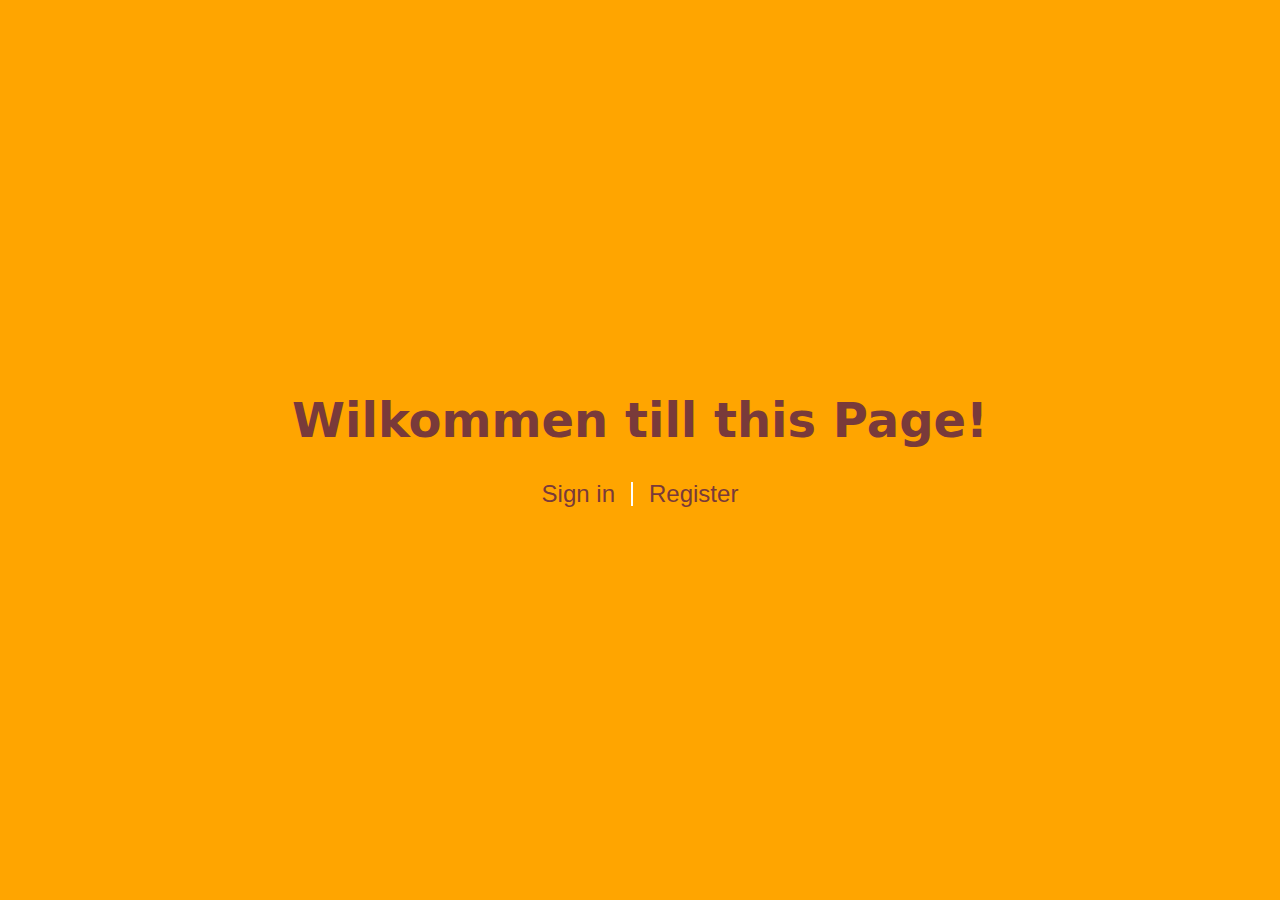
==== index.html @ 1c97c502 "first commit" ====
<!DOCTYPE html>
<html lang="en">

<head>
  <meta charset="UTF-8">
  <meta name="viewport" content="width=device-width, initial-scale=1.0">
  <link rel="stylesheet" href="styles/main.css">
  <title>Landingpage</title>
</head>

<body>
  <div class="container-box">
    <div class="hero clr-bg cst-pad">
      <h1>Wilkommen till this Page!</h1>
      <div class="btn-container">
        <button id="js-btn-signin" class="btn">Sign in</button>
        <span class="vl"></span>
        <button id="js-btn-register" class="btn">Register</button>
      </div>
    </div>

    <div id="signIn" class="sign-in clr-bg-2 cst-pad">
      <div class="input-container">
        <label for="userName">User name</label>
        <input type="text" name="userName" id="userName" placeholder="...">
      </div>
      <div class="input-container">
        <label for="password">Password</label>
        <input type="text" name="password" id="password" placeholder="...">
      </div>
      <button class="signin-btn">Sign in</button>
    </div>

    <div id="register" class="register clr-bg-2 cst-pad">
      <div class="input-container">
        <label for="fName">First name</label>
        <input type="text" name="fName" id="fName" placeholder="...">
      </div>
      <div class="input-container">
        <label for="lName">Last name</label>
        <input type="text" name="lName" id="lName" placeholder="...">
      </div>
      <div class="input-container">
        <label for="email">E-mail</label>
        <input type="text" name="email" id="email" placeholder="...">
      </div>
      <button class="signin-btn">Register</button>
    </div>


  </div>


  <script src="main.js"></script>
</body>

</html>
---- styles/main.css ----
:root {
  --clr-olive: olivedrab;
  --clr-white: #793a3a;
  --clr-black: #000000;
  --clr-gray: #635555;
}

* {
  padding: 0;
  margin: 0;
  box-sizing: border-box;
}

body {
  font-family: system-ui, -apple-system, BlinkMacSystemFont, "Segoe UI", Roboto, Oxygen, Ubuntu, Cantarell, "Open Sans", "Helvetica Neue", sans-serif;
  container-type: inline-size;
}

h1 {
  color: var(--clr-white);
}

label {
  color: var(--clr-black);
}

.clr-bg {
  background-color: var(--clr-olive);
}

.clr-bg-2 {
  background-color: var(--clr-white);
}

.btn {
  background-color: transparent;
  border: 0;
  font-size: 1.5rem;
  color: var(--clr-white);
}

.btn:hover {
  text-decoration: underline;
}

.cst-pad {
  padding-inline: 1rem;
}

.vl {
  border-left: 2px solid white;
  height: 1.5rem;
}

.container-box {
  display: flex;
  flex-direction: column;
  position: relative;
}

.hero {
  display: flex;
  flex-direction: column;
  align-items: center;
  justify-content: center;
  gap: 2rem;
  height: 100svh;
  transition: height 1s ease;
}
.hero h1 {
  text-align: center;
  font-size: 3rem;
}
.hero .btn-container {
  display: flex;
  gap: 1rem;
  align-items: center;
}
.hero .btn-container p {
  font-size: 1.5rem;
  color: var(--clr-white);
}

.sign-in,
.register {
  display: none;
  flex-direction: column;
  align-items: center;
  position: absolute;
  bottom: -50svh;
  left: 0;
  right: 0;
  padding-top: 1rem;
  gap: 1rem;
  height: 50svh;
  transition: transform 1s ease, opcity 0.5s ease;
}

.input-container {
  display: flex;
  flex-direction: column;
  gap: 0.5rem;
}
.input-container input {
  border: none;
  font-size: 1rem;
  padding: 0.5rem;
  box-shadow: 0px 1px 3px hsla(0, 0%, 0%, 0.164);
}
.input-container input::placeholder {
  color: #928b8b;
}
.input-container label {
  font-weight: 700;
  font-size: 1.5rem;
}

.signin-btn {
  border: none;
  background-color: var(--clr-olive);
  color: var(--clr-white);
  font-size: 1.5em;
  padding: 0.8em 2em;
  border-radius: 0.5em;
  margin-top: 2em;
}
.signin-btn:hover,
.signin-btn :focus-visible {
  background-color: #88a54d;
  text-decoration: underline;
}

@container (width > 768px) {
  .clr-bg {
    background-color: orange;
  }
  .container-box {
    flex-direction: row;
  }
  .hero {
    height: 100svh;
    width: 100svw;
    transition: height 0.5s ease;
  }
  .sign-in,
  .register {
    display: none;
    justify-content: center;
    width: 30svw;
    height: 100svh;
    left: unset;
    right: 0;
    top: 0;
    transition: transform 1s ease, opcity 0.5s ease;
    gap: 1rem;
  }
}
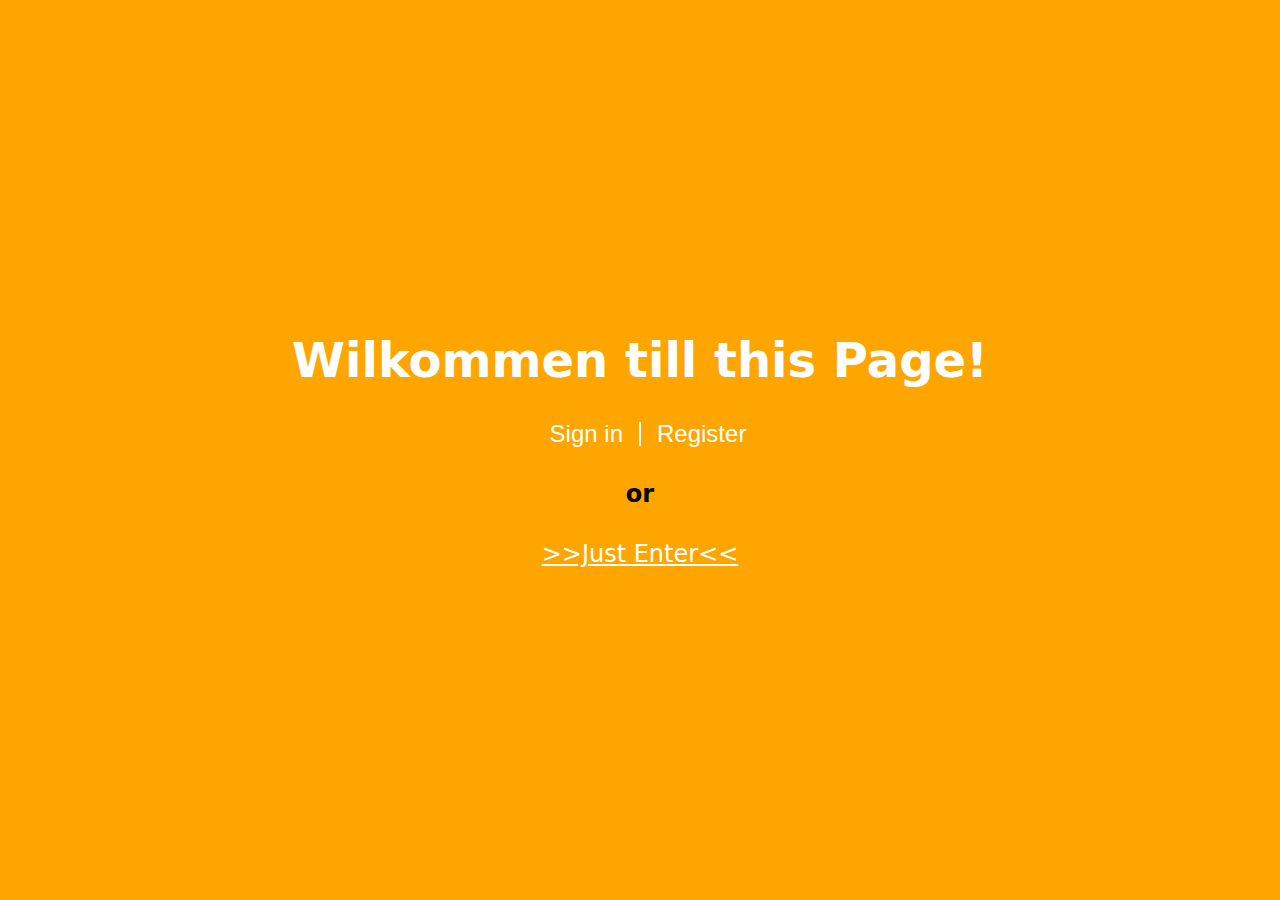
==== commit e03d1336: "working landing page for mobile, tablet and desktop" ====
--- a/index.html
+++ b/index.html
@@ -13,10 +13,12 @@
     <div class="hero clr-bg cst-pad">
       <h1>Wilkommen till this Page!</h1>
       <div class="btn-container">
-        <button id="js-btn-signin" class="btn">Sign in</button>
+        <button id="js-btn-signin" class="btn special">Sign in</button>
         <span class="vl"></span>
         <button id="js-btn-register" class="btn">Register</button>
       </div>
+      <h2>or</h2>
+      <a href="#" class="btn">>>Just Enter<<</a>
     </div>
 
     <div id="signIn" class="sign-in clr-bg-2 cst-pad">
--- a/styles/main.css
+++ b/styles/main.css
@@ -1,6 +1,6 @@
 :root {
   --clr-olive: olivedrab;
-  --clr-white: #793a3a;
+  --clr-white: #ffffff;
   --clr-black: #000000;
   --clr-gray: #635555;
 }
@@ -13,7 +13,6 @@
 
 body {
   font-family: system-ui, -apple-system, BlinkMacSystemFont, "Segoe UI", Roboto, Oxygen, Ubuntu, Cantarell, "Open Sans", "Helvetica Neue", sans-serif;
-  container-type: inline-size;
 }
 
 h1 {
@@ -53,9 +52,12 @@
 }
 
 .container-box {
+  height: 100svh;
   display: flex;
   flex-direction: column;
+  container-type: inline-size;
   position: relative;
+  overflow: hidden;
 }
 
 .hero {
@@ -80,19 +82,23 @@
   font-size: 1.5rem;
   color: var(--clr-white);
 }
+.hero .btn-container .special {
+  padding-left: 1rem;
+}
 
 .sign-in,
 .register {
-  display: none;
+  display: flex;
   flex-direction: column;
   align-items: center;
   position: absolute;
-  bottom: -50svh;
+  bottom: 0;
   left: 0;
   right: 0;
   padding-top: 1rem;
   gap: 1rem;
   height: 50svh;
+  transform: translateY(50svh);
   transition: transform 1s ease, opcity 0.5s ease;
 }
 
@@ -130,7 +136,7 @@
   text-decoration: underline;
 }
 
-@container (width > 768px) {
+@media (width > 768px) {
   .clr-bg {
     background-color: orange;
   }
@@ -140,18 +146,18 @@
   .hero {
     height: 100svh;
     width: 100svw;
-    transition: height 0.5s ease;
+    transition: width 1s ease;
   }
   .sign-in,
   .register {
-    display: none;
+    display: flex;
     justify-content: center;
     width: 30svw;
     height: 100svh;
     left: unset;
-    right: 0;
-    top: 0;
-    transition: transform 1s ease, opcity 0.5s ease;
+    bottom: unset;
+    transform: translateX(30svw);
+    transition: transform 1s ease, display 0.5s ease;
     gap: 1rem;
   }
 }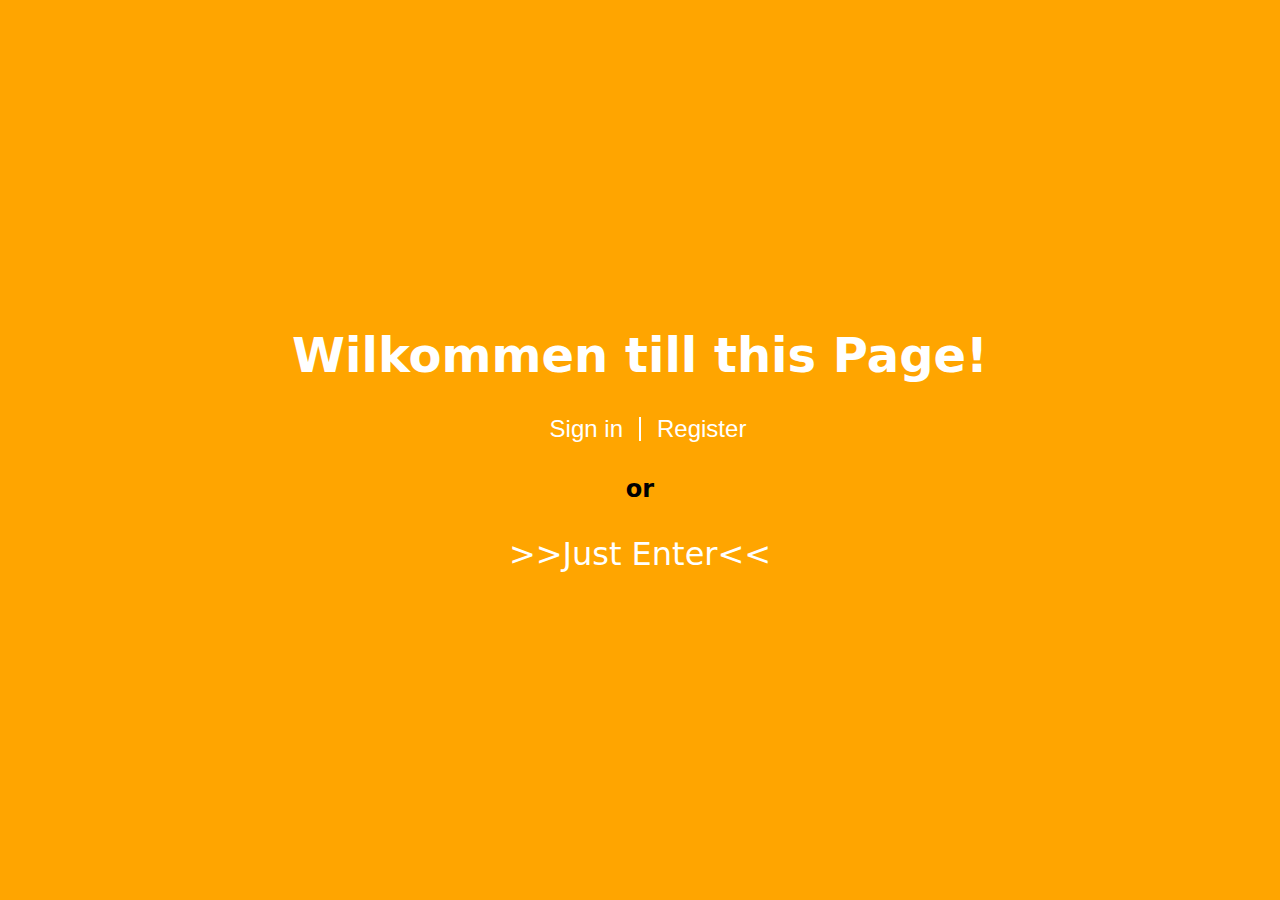
==== commit 1bacc4da: "made some minor changes to the scss structure" ====
--- a/index.html
+++ b/index.html
@@ -4,7 +4,8 @@
 <head>
   <meta charset="UTF-8">
   <meta name="viewport" content="width=device-width, initial-scale=1.0">
-  <link rel="stylesheet" href="styles/main.css">
+  <link rel="stylesheet" href="css/theme.css">
+  <link rel="stylesheet" href="css/main.css">
   <title>Landingpage</title>
 </head>
 
@@ -18,7 +19,7 @@
         <button id="js-btn-register" class="btn">Register</button>
       </div>
       <h2>or</h2>
-      <a href="#" class="btn">>>Just Enter<<</a>
+      <a href="#" class="">>>Just Enter<<</a>
     </div>
 
     <div id="signIn" class="sign-in clr-bg-2 cst-pad">
@@ -53,7 +54,7 @@
   </div>
 
 
-  <script src="main.js"></script>
+  <script src="js/main.js"></script>
 </body>
 
 </html>--- a/css/theme.css
+++ b/css/theme.css
@@ -0,0 +1,16 @@
+:root {
+  --clr-olive: olivedrab;
+  --clr-white: #ffffff;
+  --clr-black: #000000;
+  --clr-gray: #635555;
+  --clr-trans: #ffffff00;
+}
+
+.btn {
+  background-color: var(--clr-trans);
+  color: var(--clr-white);
+}
+
+a {
+  color: var(--clr-white);
+}--- a/css/main.css
+++ b/css/main.css
@@ -0,0 +1,162 @@
+.btn {
+  border: 0;
+  font-size: 1.5rem;
+  cursor: pointer;
+}
+.btn:hover {
+  text-decoration: underline;
+}
+
+a {
+  text-decoration: none;
+  font-size: 2rem;
+}
+a:hover {
+  text-decoration: underline;
+}
+
+* {
+  padding: 0;
+  margin: 0;
+  box-sizing: border-box;
+}
+
+body {
+  font-family: system-ui, -apple-system, BlinkMacSystemFont, "Segoe UI", Roboto, Oxygen, Ubuntu, Cantarell, "Open Sans", "Helvetica Neue", sans-serif;
+}
+
+h1 {
+  color: var(--clr-white);
+}
+
+label {
+  color: var(--clr-black);
+}
+
+.clr-bg {
+  background-color: var(--clr-olive);
+}
+
+.clr-bg-2 {
+  background-color: var(--clr-white);
+}
+
+.cst-pad {
+  padding-inline: 1rem;
+}
+
+.vl {
+  border-left: 2px solid white;
+  height: 1.5rem;
+}
+
+.container-box {
+  height: 100svh;
+  display: flex;
+  flex-direction: column;
+  container-type: inline-size;
+  position: relative;
+  overflow: hidden;
+}
+
+.hero {
+  display: flex;
+  flex-direction: column;
+  align-items: center;
+  justify-content: center;
+  gap: 2rem;
+  height: 100svh;
+  transition: height 1s ease;
+}
+.hero h1 {
+  text-align: center;
+  font-size: 3rem;
+}
+.hero .btn-container {
+  display: flex;
+  gap: 1rem;
+  align-items: center;
+}
+.hero .btn-container p {
+  font-size: 1.5rem;
+  color: var(--clr-white);
+}
+.hero .btn-container .special {
+  padding-left: 1rem;
+}
+
+.sign-in,
+.register {
+  display: flex;
+  flex-direction: column;
+  align-items: center;
+  position: absolute;
+  bottom: 0;
+  left: 0;
+  right: 0;
+  padding-top: 1rem;
+  gap: 1rem;
+  height: 50svh;
+  transform: translateY(50svh);
+  transition: transform 1s ease, opcity 0.5s ease;
+}
+
+.input-container {
+  display: flex;
+  flex-direction: column;
+  gap: 0.5rem;
+}
+.input-container input {
+  border: none;
+  font-size: 1rem;
+  padding: 0.5rem;
+  box-shadow: 0px 1px 3px hsla(0, 0%, 0%, 0.164);
+}
+.input-container input::placeholder {
+  color: #928b8b;
+}
+.input-container label {
+  font-weight: 700;
+  font-size: 1.5rem;
+}
+
+.signin-btn {
+  border: none;
+  background-color: var(--clr-olive);
+  color: var(--clr-white);
+  font-size: 1.5em;
+  padding: 0.8em 2em;
+  border-radius: 0.5em;
+  margin-top: 2em;
+}
+.signin-btn:hover,
+.signin-btn :focus-visible {
+  background-color: #88a54d;
+  text-decoration: underline;
+}
+
+@media (width > 768px) {
+  .clr-bg {
+    background-color: orange;
+  }
+  .container-box {
+    flex-direction: row;
+  }
+  .hero {
+    height: 100svh;
+    width: 100svw;
+    transition: width 1s ease;
+  }
+  .sign-in,
+  .register {
+    display: flex;
+    justify-content: center;
+    width: 30svw;
+    height: 100svh;
+    left: unset;
+    bottom: unset;
+    transform: translateX(30svw);
+    transition: transform 1s ease, display 0.5s ease;
+    gap: 1rem;
+  }
+}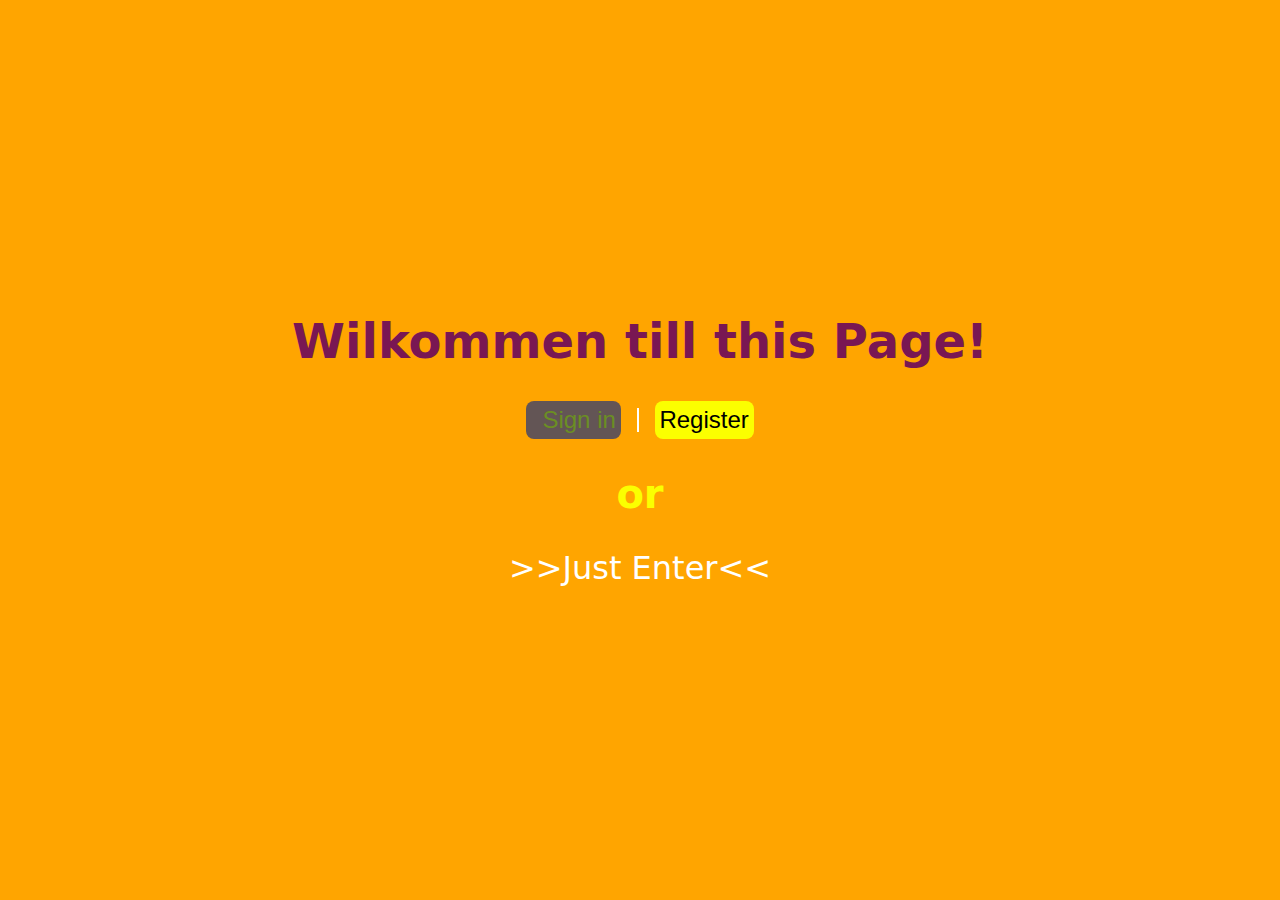
==== commit 7e02f45f: "added theme function and more structure for the scss files" ====
--- a/index.html
+++ b/index.html
@@ -4,19 +4,19 @@
 <head>
   <meta charset="UTF-8">
   <meta name="viewport" content="width=device-width, initial-scale=1.0">
+  <link rel="stylesheet" href="css/main.css">
   <link rel="stylesheet" href="css/theme.css">
-  <link rel="stylesheet" href="css/main.css">
   <title>Landingpage</title>
 </head>
 
-<body>
-  <div class="container-box">
+<body> 
+  <div class="container-box bg-dark">
     <div class="hero clr-bg cst-pad">
       <h1>Wilkommen till this Page!</h1>
       <div class="btn-container">
-        <button id="js-btn-signin" class="btn special">Sign in</button>
+        <button id="js-btn-signin" class="btn-signin special">Sign in</button>
         <span class="vl"></span>
-        <button id="js-btn-register" class="btn">Register</button>
+        <button id="js-btn-register" class="btn-register">Register</button>
       </div>
       <h2>or</h2>
       <a href="#" class="">>>Just Enter<<</a>
--- a/css/main.css
+++ b/css/main.css
@@ -1,18 +1,41 @@
-.btn {
-  border: 0;
-  font-size: 1.5rem;
-  cursor: pointer;
-}
-.btn:hover {
-  text-decoration: underline;
-}
-
 a {
   text-decoration: none;
   font-size: 2rem;
 }
 a:hover {
   text-decoration: underline;
+}
+
+.btn-signin, .btn-register {
+  border: 0;
+  cursor: pointer;
+  border-radius: 8px;
+  padding: 0.2em;
+  font-size: 1.5rem;
+}
+.btn-signin:hover, .btn-register:hover {
+  text-decoration: underline;
+}
+
+h1 {
+  font-family: system-ui, -apple-system, BlinkMacSystemFont, "Segoe UI", Roboto, Oxygen, Ubuntu, Cantarell, "Open Sans", "Helvetica Neue", sans-serif;
+  font-weight: 800;
+  text-decoration: none;
+  font-size: 3rem;
+}
+
+h2 {
+  font-family: system-ui, -apple-system, BlinkMacSystemFont, "Segoe UI", Roboto, Oxygen, Ubuntu, Cantarell, "Open Sans", "Helvetica Neue", sans-serif;
+  font-weight: 800;
+  text-decoration: none;
+  font-size: 2.5rem;
+}
+
+p {
+  font-family: system-ui, -apple-system, BlinkMacSystemFont, "Segoe UI", Roboto, Oxygen, Ubuntu, Cantarell, "Open Sans", "Helvetica Neue", sans-serif;
+  font-weight: normal;
+  text-decoration: none;
+  font-size: 1.5rem;
 }
 
 * {
@@ -23,14 +46,6 @@
 
 body {
   font-family: system-ui, -apple-system, BlinkMacSystemFont, "Segoe UI", Roboto, Oxygen, Ubuntu, Cantarell, "Open Sans", "Helvetica Neue", sans-serif;
-}
-
-h1 {
-  color: var(--clr-white);
-}
-
-label {
-  color: var(--clr-black);
 }
 
 .clr-bg {
@@ -70,7 +85,6 @@
 }
 .hero h1 {
   text-align: center;
-  font-size: 3rem;
 }
 .hero .btn-container {
   display: flex;
--- a/css/theme.css
+++ b/css/theme.css
@@ -4,13 +4,52 @@
   --clr-black: #000000;
   --clr-gray: #635555;
   --clr-trans: #ffffff00;
+  --clr-yellow: #fbff00;
+  --clr-rebeca: #791753;
 }
 
-.btn {
+.btn-signin, .btn-register {
   background-color: var(--clr-trans);
   color: var(--clr-white);
 }
 
+.bg-dark .btn-signin {
+  background-color: var(--clr-gray);
+  color: var(--clr-olive);
+}
+.bg-dark .btn-register {
+  background-color: var(--clr-yellow);
+  color: var(--clr-black);
+}
+
+.bg-orange .btn-signin {
+  background-color: var(--clr-yellow);
+  color: var(--clr-black);
+}
+.bg-orange .btn-register {
+  background-color: var(--clr-yellow);
+  color: var(--clr-black);
+}
+
 a {
   color: var(--clr-white);
+}
+
+h1 {
+  color: var(--clr-white);
+}
+
+h2 {
+  color: var(--clr-black);
+}
+
+.bg-dark h1 {
+  color: var(--clr-rebeca);
+}
+.bg-dark h2 {
+  color: var(--clr-yellow);
+}
+
+label {
+  color: var(--clr-black);
 }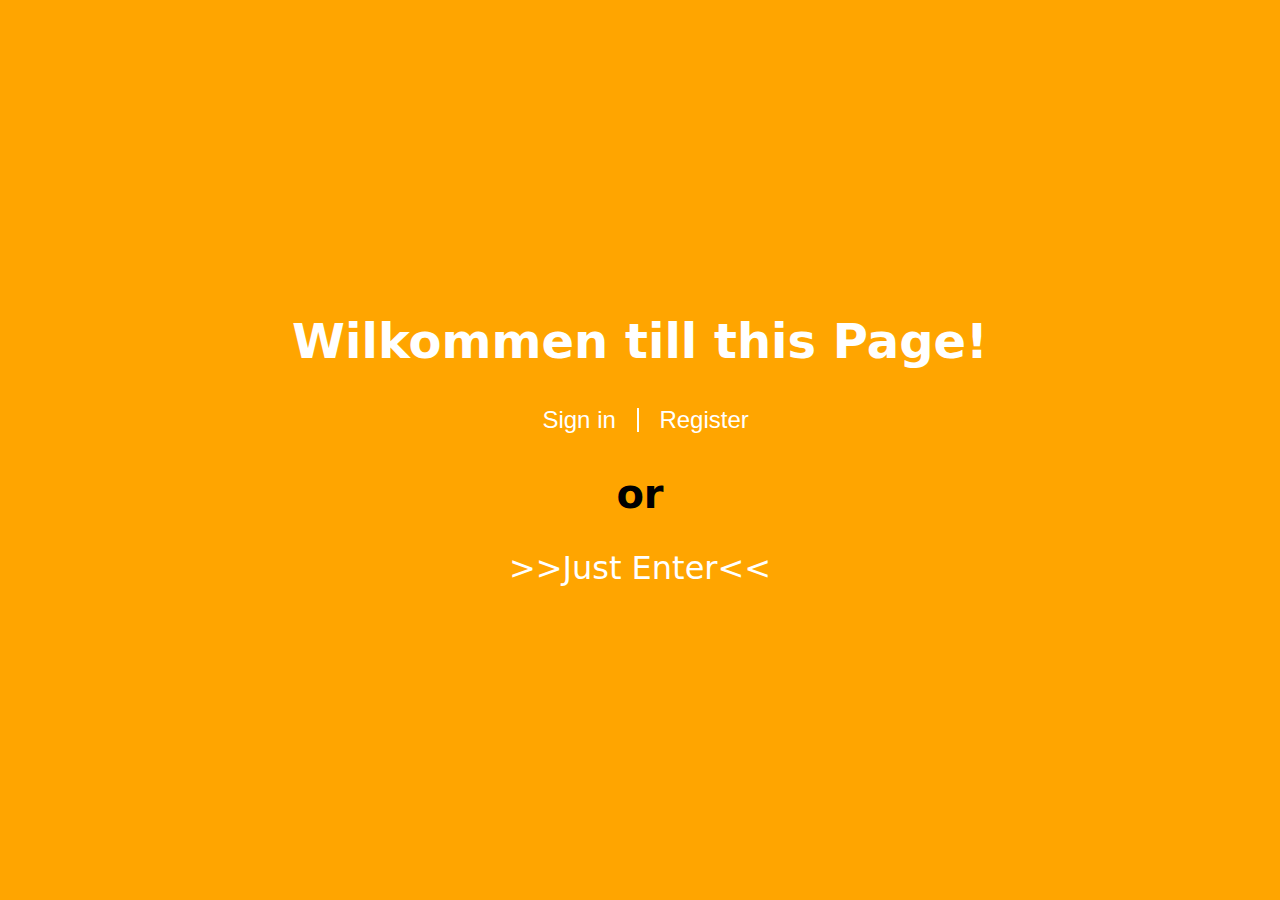
==== commit 642dce28: "added close button to singin and register form, some small tweaks let" ====
--- a/index.html
+++ b/index.html
@@ -9,8 +9,8 @@
   <title>Landingpage</title>
 </head>
 
-<body> 
-  <div class="container-box bg-dark">
+<body>
+  <div class="container-box">
     <div class="hero clr-bg cst-pad">
       <h1>Wilkommen till this Page!</h1>
       <div class="btn-container">
@@ -23,31 +23,42 @@
     </div>
 
     <div id="signIn" class="sign-in clr-bg-2 cst-pad">
-      <div class="input-container">
-        <label for="userName">User name</label>
-        <input type="text" name="userName" id="userName" placeholder="...">
+      <div>
+        <div class="input-container">
+          <label for="userName">User name</label>
+          <input type="text" name="userName" id="userName" placeholder="...">
+        </div>
+        <div class="input-container">
+          <label for="password">Password</label>
+          <input type="text" name="password" id="password" placeholder="...">
+        </div>
+        <button class="signin-btn">Sign in</button>
       </div>
-      <div class="input-container">
-        <label for="password">Password</label>
-        <input type="text" name="password" id="password" placeholder="...">
+      <div id="closeSignIn" class="btn-circle">
+        <img src="img/cross-svgrepo-com (white).svg" alt="">
       </div>
-      <button class="signin-btn">Sign in</button>
     </div>
 
     <div id="register" class="register clr-bg-2 cst-pad">
-      <div class="input-container">
-        <label for="fName">First name</label>
-        <input type="text" name="fName" id="fName" placeholder="...">
+      <div>
+        <div class="input-container">
+          <label for="fName">First name</label>
+          <input type="text" name="fName" id="fName" placeholder="...">
+        </div>
+        <div class="input-container">
+          <label for="lName">Last name</label>
+          <input type="text" name="lName" id="lName" placeholder="...">
+        </div>
+        <div class="input-container">
+          <label for="email">E-mail</label>
+          <input type="text" name="email" id="email" placeholder="...">
+        </div>
+        <button class="signin-btn">Register</button>
       </div>
-      <div class="input-container">
-        <label for="lName">Last name</label>
-        <input type="text" name="lName" id="lName" placeholder="...">
+
+      <div id="closeRegister" class="btn-circle">
+        <img src="img/cross-svgrepo-com (white).svg" alt="">
       </div>
-      <div class="input-container">
-        <label for="email">E-mail</label>
-        <input type="text" name="email" id="email" placeholder="...">
-      </div>
-      <button class="signin-btn">Register</button>
     </div>
 
 
--- a/css/main.css
+++ b/css/main.css
@@ -17,6 +17,17 @@
   text-decoration: underline;
 }
 
+.btn-circle {
+  display: flex;
+  align-items: center;
+  justify-content: center;
+  border: 3px, solid;
+  border-radius: 50%;
+  height: 3em;
+  aspect-ratio: 1;
+  cursor: pointer;
+}
+
 h1 {
   font-family: system-ui, -apple-system, BlinkMacSystemFont, "Segoe UI", Roboto, Oxygen, Ubuntu, Cantarell, "Open Sans", "Helvetica Neue", sans-serif;
   font-weight: 800;
@@ -102,17 +113,30 @@
 .sign-in,
 .register {
   display: flex;
-  flex-direction: column;
-  align-items: center;
+  justify-content: center;
   position: absolute;
   bottom: 0;
   left: 0;
   right: 0;
   padding-top: 1rem;
-  gap: 1rem;
   height: 50svh;
   transform: translateY(50svh);
   transition: transform 1s ease, opcity 0.5s ease;
+}
+.sign-in div,
+.register div {
+  display: flex;
+  flex-direction: column;
+}
+.sign-in .btn-circle,
+.register .btn-circle {
+  position: absolute;
+  right: 1em;
+}
+.sign-in .btn-circle img,
+.register .btn-circle img {
+  width: 60%;
+  height: 60%;
 }
 
 .input-container {
@@ -144,12 +168,12 @@
   margin-top: 2em;
 }
 .signin-btn:hover,
-.signin-btn :focus-visible {
+.signin-btn :focus-visible, .signin-btn :active {
   background-color: #88a54d;
   text-decoration: underline;
 }
 
-@media (width > 768px) {
+@media (width > 767px) {
   .clr-bg {
     background-color: orange;
   }
@@ -161,10 +185,14 @@
     width: 100svw;
     transition: width 1s ease;
   }
+  .btn-circle {
+    right: 1em;
+    top: 3em;
+  }
   .sign-in,
   .register {
     display: flex;
-    justify-content: center;
+    align-items: center;
     width: 30svw;
     height: 100svh;
     left: unset;
--- a/css/theme.css
+++ b/css/theme.css
@@ -11,6 +11,17 @@
 .btn-signin, .btn-register {
   background-color: var(--clr-trans);
   color: var(--clr-white);
+}
+
+.btn-circle {
+  background-color: var(--clr-olive);
+  border-color: var(--clr-trans);
+}
+.btn-circle::active {
+  background-color: orange;
+}
+.btn-circle:active {
+  background-color: black;
 }
 
 .bg-dark .btn-signin {
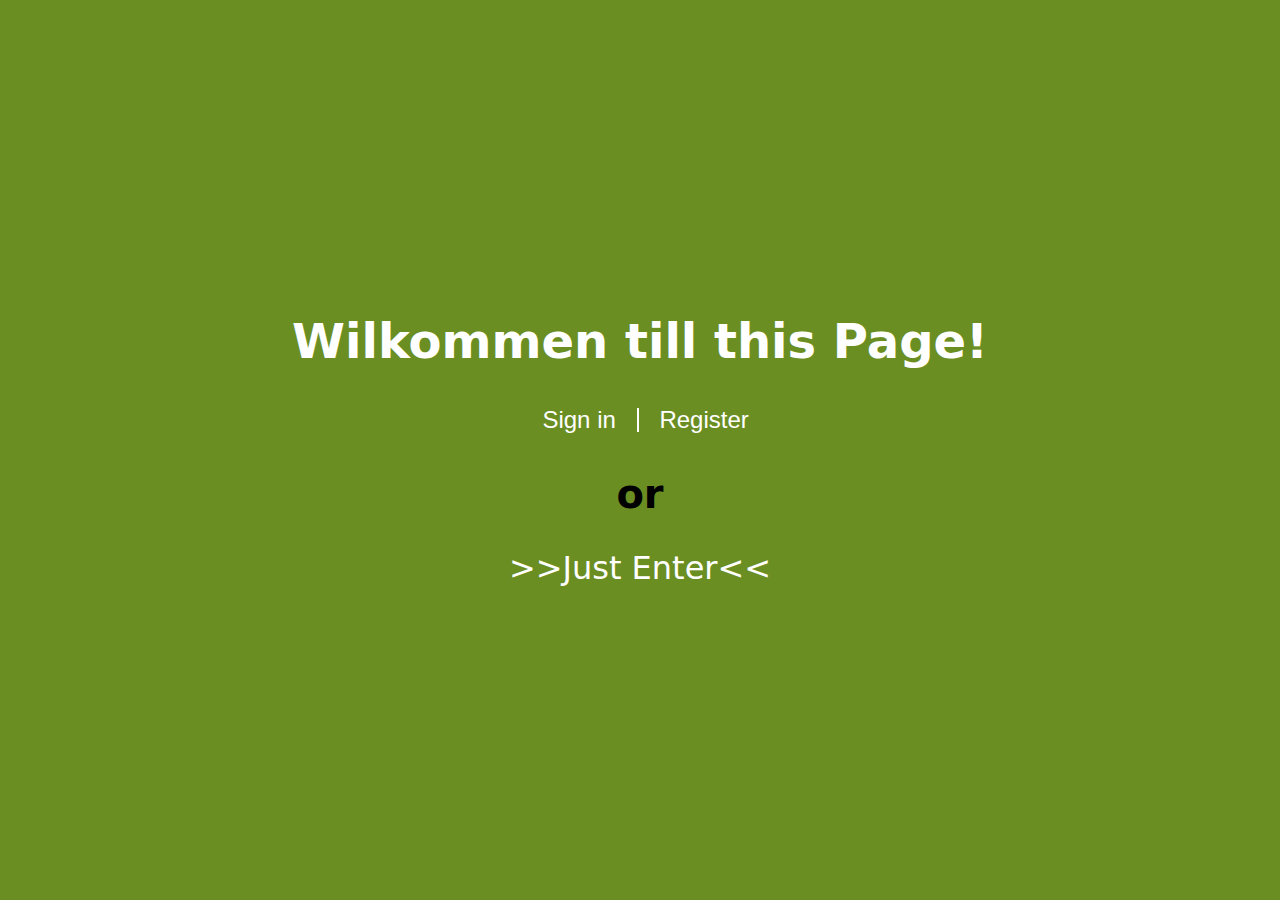
==== commit 85cebd7a: "started with second page" ====
--- a/index.html
+++ b/index.html
@@ -19,7 +19,7 @@
         <button id="js-btn-register" class="btn-register">Register</button>
       </div>
       <h2>or</h2>
-      <a href="#" class="">>>Just Enter<<</a>
+      <a href="andreas.html" class="">>>Just Enter<<</a>
     </div>
 
     <div id="signIn" class="sign-in clr-bg-2 cst-pad">
--- a/css/main.css
+++ b/css/main.css
@@ -49,6 +49,15 @@
   font-size: 1.5rem;
 }
 
+.container-padding {
+  padding: 1rem;
+}
+
+.wrapper {
+  display: flex;
+  flex-direction: column;
+}
+
 * {
   padding: 0;
   margin: 0;
@@ -57,14 +66,6 @@
 
 body {
   font-family: system-ui, -apple-system, BlinkMacSystemFont, "Segoe UI", Roboto, Oxygen, Ubuntu, Cantarell, "Open Sans", "Helvetica Neue", sans-serif;
-}
-
-.clr-bg {
-  background-color: var(--clr-olive);
-}
-
-.clr-bg-2 {
-  background-color: var(--clr-white);
 }
 
 .cst-pad {
@@ -120,7 +121,7 @@
   right: 0;
   padding-top: 1rem;
   height: 50svh;
-  transform: translateY(50svh);
+  transform: translate(0svw, 50svh);
   transition: transform 1s ease, opcity 0.5s ease;
 }
 .sign-in div,
@@ -173,7 +174,7 @@
   text-decoration: underline;
 }
 
-@media (width > 767px) {
+@media (width >= 767px) {
   .clr-bg {
     background-color: orange;
   }
@@ -197,8 +198,34 @@
     height: 100svh;
     left: unset;
     bottom: unset;
-    transform: translateX(30svw);
-    transition: transform 1s ease, display 0.5s ease;
+    transform: translate(30svw, 0svh);
+    transition: transform 1s ease;
     gap: 1rem;
   }
+}
+.container-profile {
+  display: flex;
+  justify-content: space-around;
+  margin-block: 2rem;
+}
+
+.profile {
+  height: 10rem;
+  aspect-ratio: 1;
+  border: 2px solid black;
+  background-color: #928b8b;
+}
+
+nav {
+  display: flex;
+  justify-content: space-between;
+}
+
+footer {
+  position: fixed;
+  left: 0;
+  right: 0;
+  bottom: 0;
+  display: flex;
+  justify-content: center;
 }--- a/css/theme.css
+++ b/css/theme.css
@@ -42,6 +42,14 @@
   color: var(--clr-black);
 }
 
+.clr-bg {
+  background-color: var(--clr-olive);
+}
+
+.clr-bg-2 {
+  background-color: var(--clr-white);
+}
+
 a {
   color: var(--clr-white);
 }
@@ -63,4 +71,8 @@
 
 label {
   color: var(--clr-black);
+}
+
+p {
+  color: var(--clr-white);
 }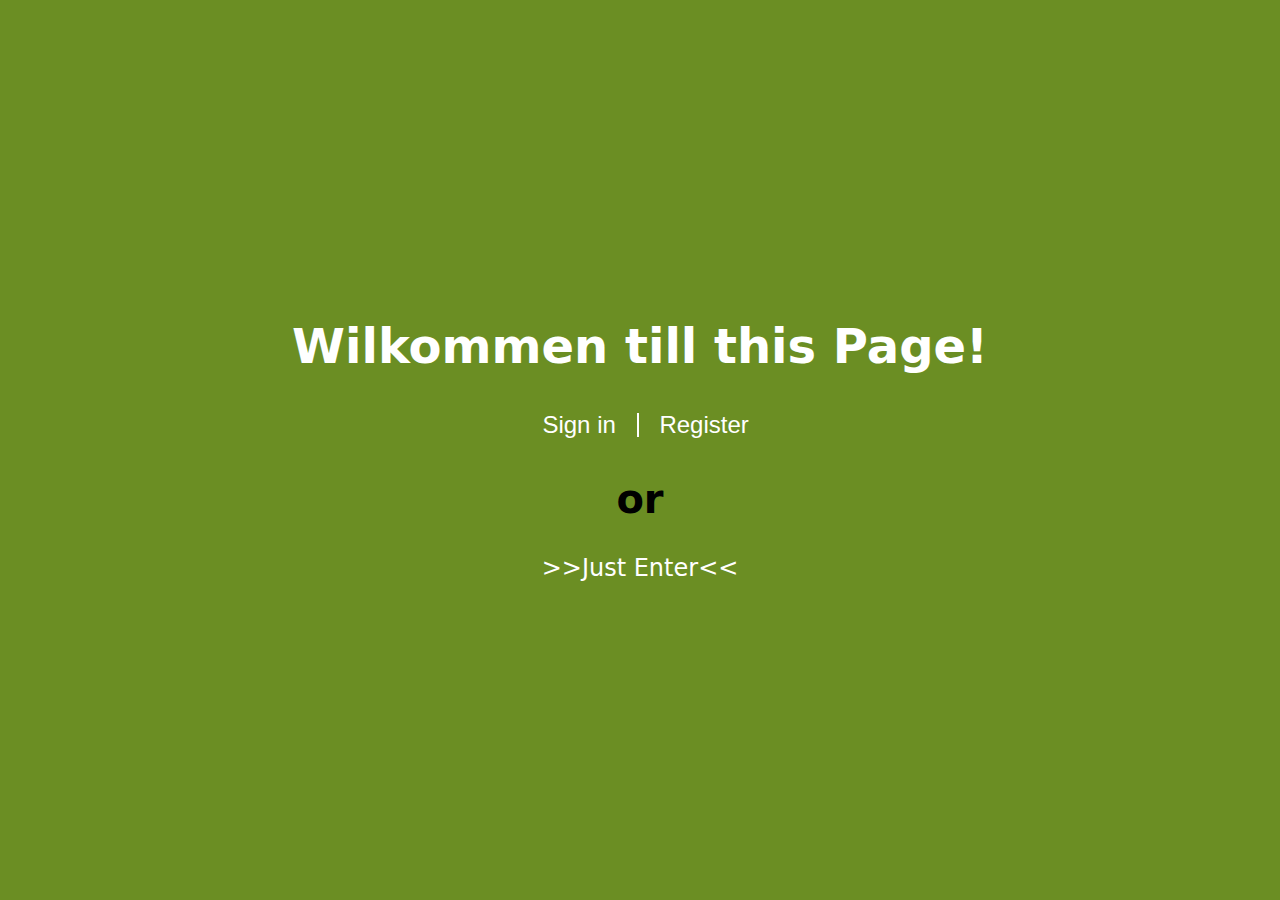
==== commit f558199d: "added socials for all pages and added profile picture" ====
--- a/index.html
+++ b/index.html
@@ -11,7 +11,7 @@
 
 <body>
   <div class="container-box">
-    <div class="hero clr-bg cst-pad">
+    <div class="hero bg-color-primary cst-pad">
       <h1>Wilkommen till this Page!</h1>
       <div class="btn-container">
         <button id="js-btn-signin" class="btn-signin special">Sign in</button>
--- a/css/main.css
+++ b/css/main.css
@@ -1,11 +1,3 @@
-a {
-  text-decoration: none;
-  font-size: 2rem;
-}
-a:hover {
-  text-decoration: underline;
-}
-
 .btn-signin, .btn-register {
   border: 0;
   cursor: pointer;
@@ -28,6 +20,17 @@
   cursor: pointer;
 }
 
+.btn-message {
+  border: 0;
+  cursor: pointer;
+  border-radius: 8px;
+  padding: 0.2em;
+  font-size: 1rem;
+}
+.btn-message:hover {
+  text-decoration: underline;
+}
+
 h1 {
   font-family: system-ui, -apple-system, BlinkMacSystemFont, "Segoe UI", Roboto, Oxygen, Ubuntu, Cantarell, "Open Sans", "Helvetica Neue", sans-serif;
   font-weight: 800;
@@ -42,7 +45,21 @@
   font-size: 2.5rem;
 }
 
-p {
+.p-small {
+  font-family: system-ui, -apple-system, BlinkMacSystemFont, "Segoe UI", Roboto, Oxygen, Ubuntu, Cantarell, "Open Sans", "Helvetica Neue", sans-serif;
+  font-weight: normal;
+  text-decoration: none;
+  font-size: 0.875em;
+}
+
+.p-lg {
+  font-family: system-ui, -apple-system, BlinkMacSystemFont, "Segoe UI", Roboto, Oxygen, Ubuntu, Cantarell, "Open Sans", "Helvetica Neue", sans-serif;
+  font-weight: normal;
+  text-decoration: none;
+  font-size: 1.25em;
+}
+
+.p-extra-lg {
   font-family: system-ui, -apple-system, BlinkMacSystemFont, "Segoe UI", Roboto, Oxygen, Ubuntu, Cantarell, "Open Sans", "Helvetica Neue", sans-serif;
   font-weight: normal;
   text-decoration: none;
@@ -53,9 +70,58 @@
   padding: 1rem;
 }
 
+.container-profile {
+  display: flex;
+  justify-content: space-evenly;
+  margin-block: 2rem;
+}
+
+.container-profile-socials {
+  display: flex;
+  justify-content: space-between;
+  margin-top: 2rem;
+}
+
 .wrapper {
   display: flex;
   flex-direction: column;
+}
+
+a {
+  text-decoration: none;
+  font-size: 1.5rem;
+}
+a:hover {
+  text-decoration: underline;
+}
+
+img {
+  width: 100%;
+  height: 100%;
+  object-fit: cover;
+}
+
+.profile {
+  height: 10em;
+  aspect-ratio: 1;
+  border-radius: 50%;
+  border: none;
+  overflow: hidden;
+}
+
+.social-icon {
+  height: 1.5em;
+  aspect-ratio: 1;
+}
+
+.img-bg-fill {
+  border-radius: 1rem;
+  overflow: visible;
+}
+
+.img-bg-fill-extra {
+  border-radius: 50% 50% 50% 50%/52% 52% 49% 49%;
+  overflow: visible;
 }
 
 * {
@@ -203,19 +269,6 @@
     gap: 1rem;
   }
 }
-.container-profile {
-  display: flex;
-  justify-content: space-around;
-  margin-block: 2rem;
-}
-
-.profile {
-  height: 10rem;
-  aspect-ratio: 1;
-  border: 2px solid black;
-  background-color: #928b8b;
-}
-
 nav {
   display: flex;
   justify-content: space-between;
--- a/css/theme.css
+++ b/css/theme.css
@@ -1,4 +1,5 @@
 :root {
+  --clr-olive-dark: rgba(70, 96, 19, 0.6);
   --clr-olive: olivedrab;
   --clr-white: #ffffff;
   --clr-black: #000000;
@@ -6,6 +7,11 @@
   --clr-trans: #ffffff00;
   --clr-yellow: #fbff00;
   --clr-rebeca: #791753;
+}
+
+.btn-message {
+  background-color: var(--clr-trans);
+  color: var(--clr-white);
 }
 
 .btn-signin, .btn-register {
@@ -42,12 +48,16 @@
   color: var(--clr-black);
 }
 
-.clr-bg {
+.bg-color-primary {
   background-color: var(--clr-olive);
 }
 
 .clr-bg-2 {
   background-color: var(--clr-white);
+}
+
+.clr-bg-dark {
+  background-color: var(--clr-olive-dark);
 }
 
 a {
@@ -75,4 +85,8 @@
 
 p {
   color: var(--clr-white);
+}
+
+.social-icon {
+  background-color: var(--clr-white);
 }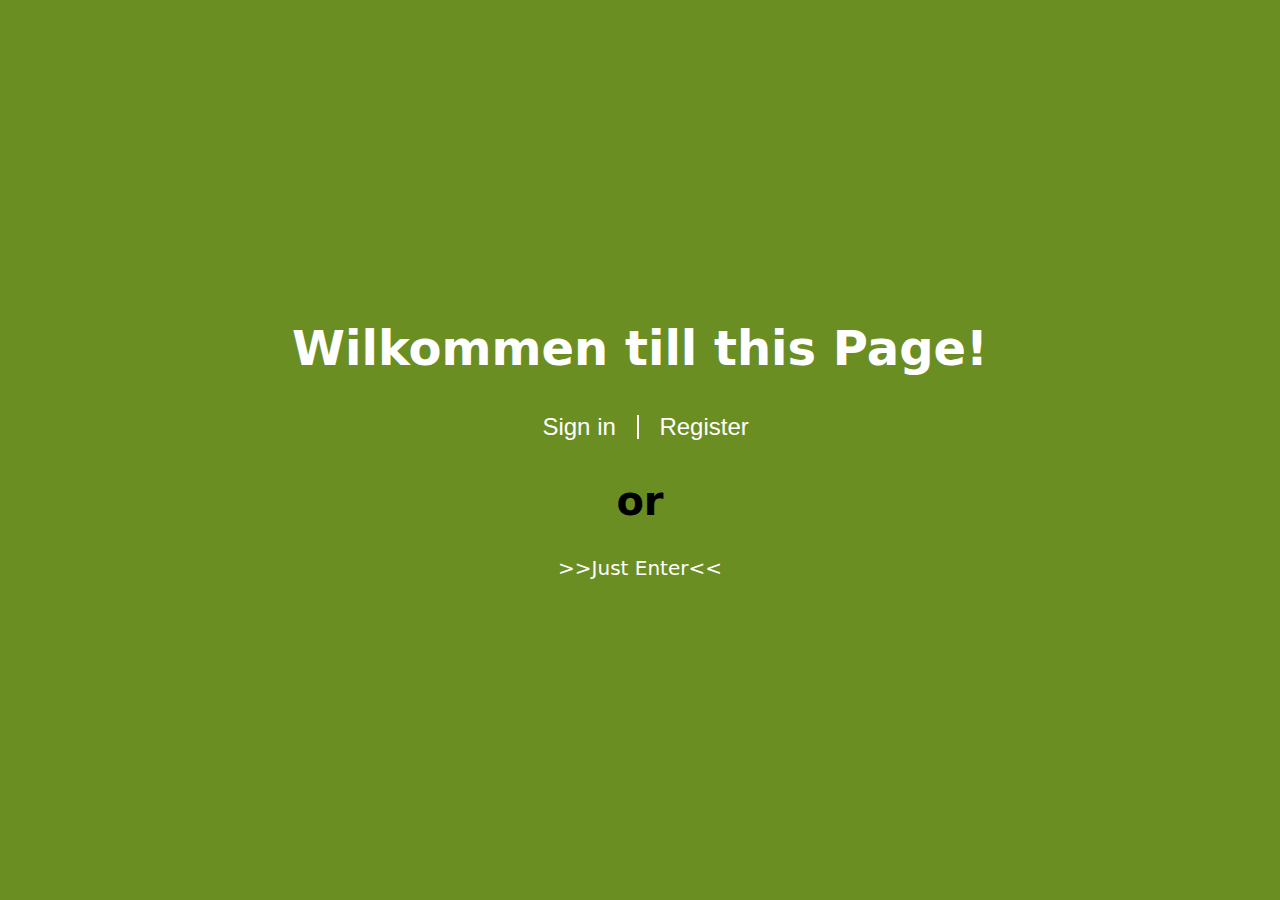
==== commit bd0406a8: "some more changes to the layout and working on different sizes" ====
--- a/index.html
+++ b/index.html
@@ -19,7 +19,7 @@
         <button id="js-btn-register" class="btn-register">Register</button>
       </div>
       <h2>or</h2>
-      <a href="andreas.html" class="">>>Just Enter<<</a>
+      <a href="andreas.html">>>Just Enter<<</a>
     </div>
 
     <div id="signIn" class="sign-in clr-bg-2 cst-pad">
--- a/css/main.css
+++ b/css/main.css
@@ -67,12 +67,16 @@
 }
 
 .container-padding {
-  padding: 1rem;
+  padding: 1.5rem;
+}
+
+.padding-inline {
+  padding-inline: 1.5rem;
 }
 
 .container-profile {
   display: flex;
-  justify-content: space-evenly;
+  justify-content: space-between;
   margin-block: 2rem;
 }
 
@@ -82,6 +86,20 @@
   margin-top: 2rem;
 }
 
+nav div {
+  display: flex;
+  justify-content: space-between;
+}
+
+@media (width >= 576px) {
+  .container-profile {
+    padding-inline: 0;
+  }
+  .cl-even, .container-profile, .test {
+    max-width: 550px;
+    margin-inline: auto;
+  }
+}
 .wrapper {
   display: flex;
   flex-direction: column;
@@ -89,7 +107,7 @@
 
 a {
   text-decoration: none;
-  font-size: 1.5rem;
+  font-size: 1.25rem;
 }
 a:hover {
   text-decoration: underline;
@@ -109,19 +127,9 @@
   overflow: hidden;
 }
 
-.social-icon {
+.icon-size {
   height: 1.5em;
   aspect-ratio: 1;
-}
-
-.img-bg-fill {
-  border-radius: 1rem;
-  overflow: visible;
-}
-
-.img-bg-fill-extra {
-  border-radius: 50% 50% 50% 50%/52% 52% 49% 49%;
-  overflow: visible;
 }
 
 * {
@@ -132,6 +140,7 @@
 
 body {
   font-family: system-ui, -apple-system, BlinkMacSystemFont, "Segoe UI", Roboto, Oxygen, Ubuntu, Cantarell, "Open Sans", "Helvetica Neue", sans-serif;
+  min-width: 390px;
 }
 
 .cst-pad {
@@ -235,7 +244,8 @@
   margin-top: 2em;
 }
 .signin-btn:hover,
-.signin-btn :focus-visible, .signin-btn :active {
+.signin-btn :focus-visible,
+.signin-btn :active {
   background-color: #88a54d;
   text-decoration: underline;
 }
@@ -269,9 +279,8 @@
     gap: 1rem;
   }
 }
-nav {
-  display: flex;
-  justify-content: space-between;
+.margin-t {
+  margin-top: 0.5rem;
 }
 
 footer {
--- a/css/theme.css
+++ b/css/theme.css
@@ -85,8 +85,4 @@
 
 p {
   color: var(--clr-white);
-}
-
-.social-icon {
-  background-color: var(--clr-white);
 }